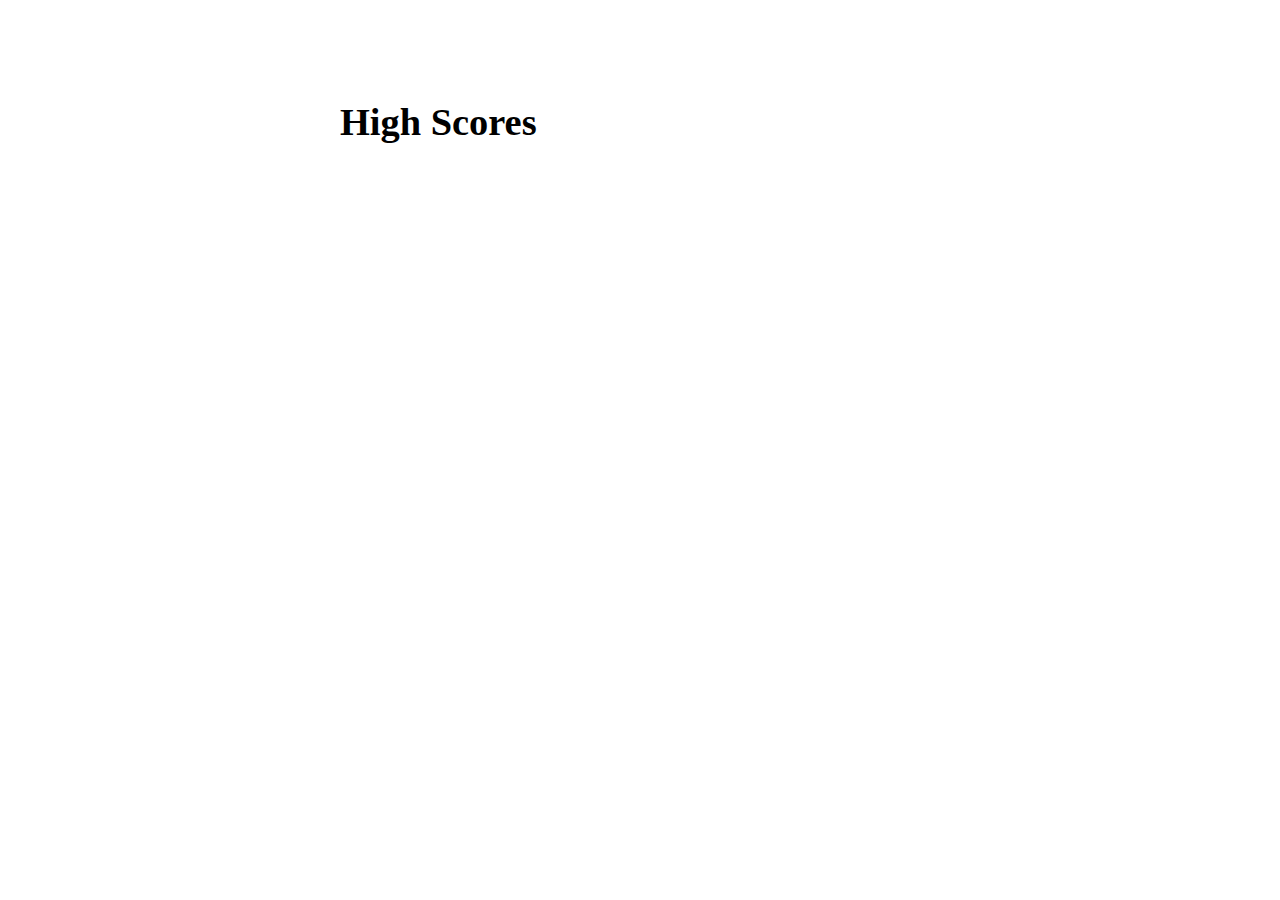
==== highscores (2020_04_26 21_43_17 UTC).html @ f66bea1d "FOUND DELETED FILES" ====
<!DOCTYPE html>
<html lang="en">

<head>
    <meta charset="UTF-8">
    <meta name="viewport" content="width=device-width, initial-scale=1.0">
    <title>highscores</title>
    <link rel="stylesheet" href="assets/css/styles.css">
</head>

<body>
    <div class="wrapper">
        <h1>High Scores</h1>
        <div id="count"></div>
        <script>
            var count = localStorage.getItem("count");
            var countElement = document.querySelector("#count");
            countElement.textContent = count;

        </script>

    </div>
    <script src="./script.js"></script>
</body>

</html>
---- assets/css/styles.css ----
body {
  font-family: serif;
  font-size: 120%;
}

a {
  color: #1181695e;
  text-decoration: none;
  transition: color 0.1s;
}

a:hover {
  color: #0e7769;
}

button {
  display: inline-block;
  margin: 5px;
  cursor: pointer;
  font-size: 100%;
  background-color: #0d4b3b;
  border-radius: 5px;
  padding: 2px 10px;
  color: white;
  border: 0;
  transition: background-color 0.1s;
}

button:hover {
  background-color: #15584f;
}

.choices button {
  display: block;
}

input[type="text"] {
  font-size: 100%;
}

ol {
  padding-left: 0px;
  max-height: 400px;
  overflow: auto;
}

li {
  padding: 5px;
  list-style: decimal inside none;
}

li:nth-child(odd) {
  background-color: #f3edfc;
}

.wrapper {
  margin: 100px auto 0 auto;
  max-width: 600px;
}

.hide {
  display: none;
}

.start {
  text-align: center;
}

.scores {
  position: absolute;
  top: 10px;
  left: 10px;
}

.feedback {
  font-style: italic;
  font-size: 120%;
  margin-top: 20px;
  padding-top: 10px;
  color: rgba(18, 92, 121, 0.178);
  border-top: 2px solid #ccc;
}

.timer {
  position: absolute;
  top: 10px;
  right: 10px;
}
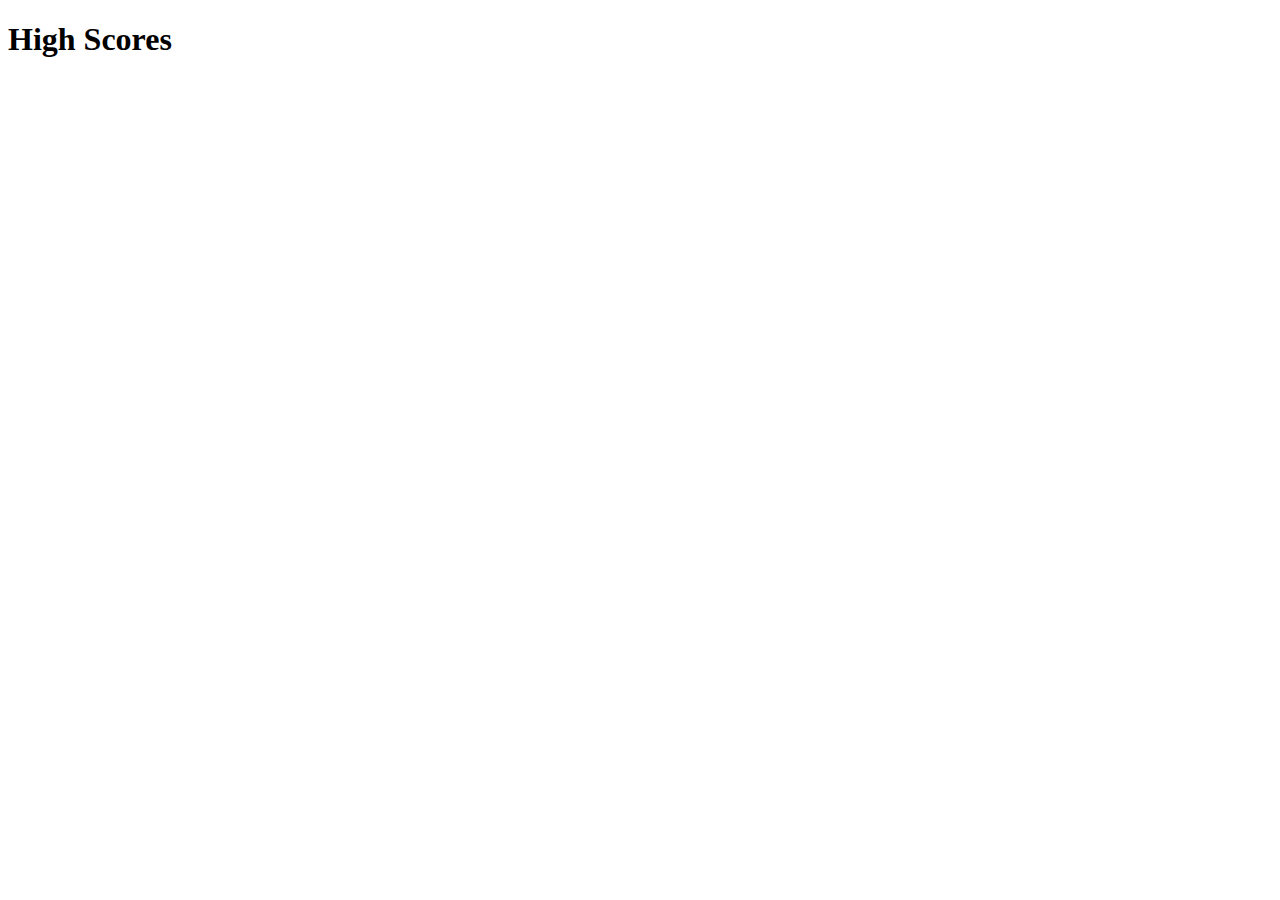
==== commit 8312c648: "replaced deleted files" ====
--- a/highscores (2020_04_26 21_43_17 UTC).html
+++ b/highscores (2020_04_26 21_43_17 UTC).html
@@ -5,7 +5,7 @@
     <meta charset="UTF-8">
     <meta name="viewport" content="width=device-width, initial-scale=1.0">
     <title>highscores</title>
-    <link rel="stylesheet" href="assets/css/styles.css">
+    <link rel="stylesheet" href="assets/css/styles.css.css">
 </head>
 
 <body>
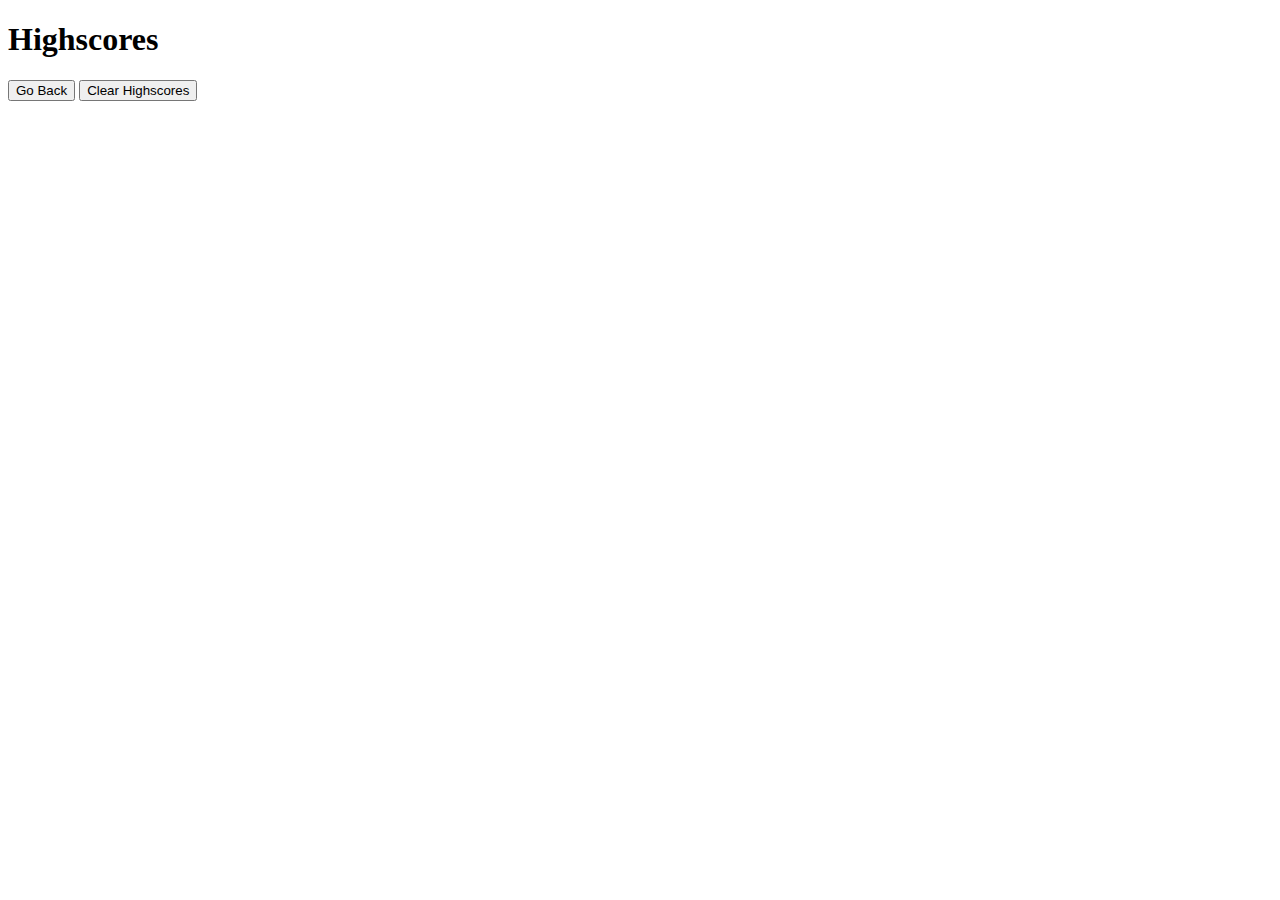
==== commit b5722a67: "reconstructing file" ====
--- a/highscores (2020_04_26 21_43_17 UTC).html
+++ b/highscores (2020_04_26 21_43_17 UTC).html
@@ -10,17 +10,14 @@
 
 <body>
     <div class="wrapper">
-        <h1>High Scores</h1>
-        <div id="count"></div>
-        <script>
-            var count = localStorage.getItem("count");
-            var countElement = document.querySelector("#count");
-            countElement.textContent = count;
+        <h1>Highscores</h1>
+        <ol id="highscores"></ol>
 
-        </script>
+        <a href="index.html"><button>Go Back</button></a>
+        <button id="clear">Clear Highscores</button>
+    </div>
 
-    </div>
-    <script src="./script.js"></script>
+    <script src="./assets/js/scores.js"></script>
 </body>
 
 </html>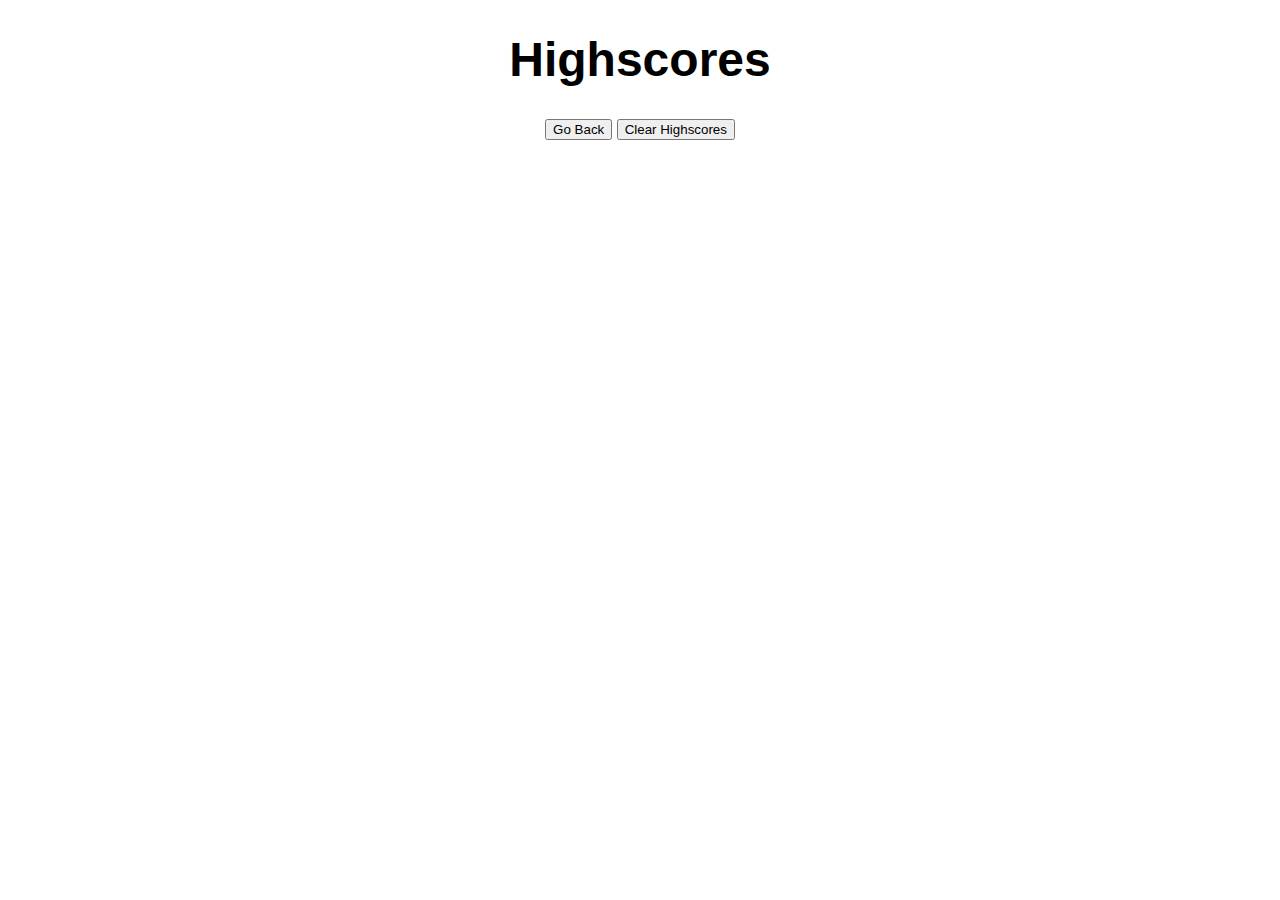
==== commit cd5af36a: "submitted for grading" ====
--- a/highscores (2020_04_26 21_43_17 UTC).html
+++ b/highscores (2020_04_26 21_43_17 UTC).html
@@ -5,13 +5,13 @@
     <meta charset="UTF-8">
     <meta name="viewport" content="width=device-width, initial-scale=1.0">
     <title>highscores</title>
-    <link rel="stylesheet" href="assets/css/styles.css.css">
+    <link rel="stylesheet" href="assets/css/styles.css (2020_04_26 14_42_19 UTC).css">
 </head>
 
 <body>
     <div class="wrapper">
         <h1>Highscores</h1>
-        <ol id="highscores"></ol>
+        <ol id="highscores (2020_04_26 21_43-17UTC).html"></ol>
 
         <a href="index.html"><button>Go Back</button></a>
         <button id="clear">Clear Highscores</button>
--- a/assets/css/styles.css (2020_04_26 14_42_19 UTC).css
+++ b/assets/css/styles.css (2020_04_26 14_42_19 UTC).css
@@ -0,0 +1,54 @@
+*, *::before, *::after {
+    box-sizing: border-box;
+  }
+  
+  html {
+    font-size: 16px;
+    font-family: 'Segoe UI', Tahoma, Geneva, Verdana, sans-serif;
+  }
+  
+  body {
+    margin: 0;
+    padding: 0;
+    font-weight: normal;
+  }
+  
+  .wrapper {
+    width: 800px;
+    margin: 0 auto;
+    text-align: center;
+  }
+  
+  h1 {
+    font-size: 3em;
+  }
+  
+  #add, #subtract {
+    border-radius: 4px;
+    border-style: none;
+    box-shadow: rgba(34,36,38,.15) 0 0 0 0 inset;
+    color: #fff;
+    cursor: pointer;
+    font-family: "Helvetica Neue",Arial,Helvetica,sans-serif;
+    font-size: 1em;
+    font-weight: 700;
+    line-height: 0;
+    padding: 20px;
+  }
+  
+  #add {
+    background-color: #2185d0;
+  }
+  
+  #add:hover {
+    background-color: #1678c2;
+  }
+  
+  #subtract {
+    background-color: #db2828;
+  }
+  
+  #subtract:hover {
+    background-color: #CF1919;
+  }
+  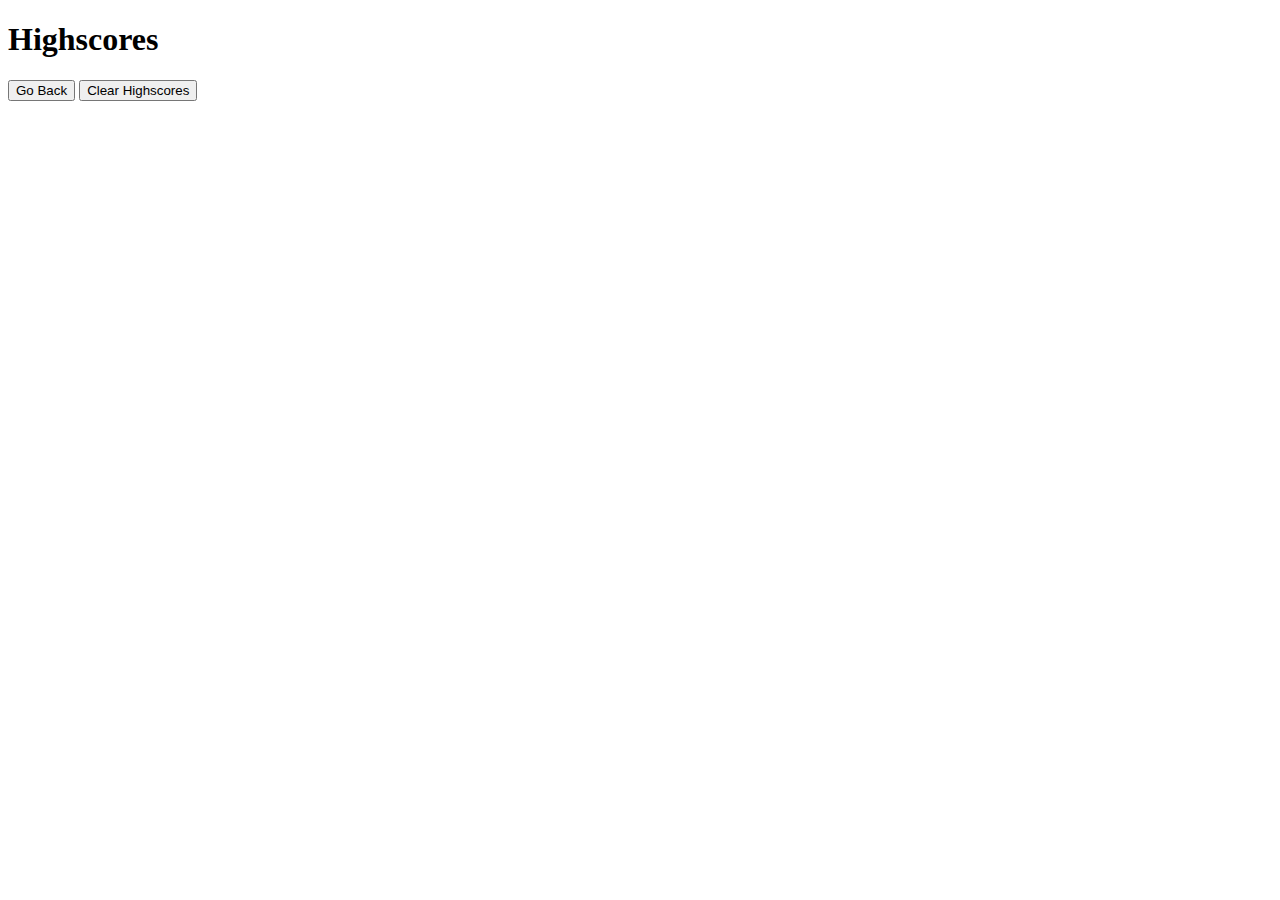
==== commit 0a1c3d4e: "linking pages" ====
--- a/highscores (2020_04_26 21_43_17 UTC).html
+++ b/highscores (2020_04_26 21_43_17 UTC).html
@@ -1,23 +1,26 @@
 <!DOCTYPE html>
 <html lang="en">
+  <head>
+    <meta charset="UTF-8" />
+    <meta name="viewport" content="width=device-width, initial-scale=1.0" />
+    <title>highscores</title>
+    <link
+      rel="stylesheet"
+      href="assets/css/styles.css (2020_04_26 14_42_19 UTC).css/"
+    />
+  </head>
 
-<head>
-    <meta charset="UTF-8">
-    <meta name="viewport" content="width=device-width, initial-scale=1.0">
-    <title>highscores</title>
-    <link rel="stylesheet" href="assets/css/styles.css (2020_04_26 14_42_19 UTC).css">
-</head>
+  <body>
+    <div class="wrapper">
+      <h1>Highscores</h1>
+      <ol id="highscores (2020_04_26 21_43_17 UTC).html"></ol>
 
-<body>
-    <div class="wrapper">
-        <h1>Highscores</h1>
-        <ol id="highscores (2020_04_26 21_43-17UTC).html"></ol>
-
-        <a href="index.html"><button>Go Back</button></a>
-        <button id="clear">Clear Highscores</button>
+      <a href="index (2020_04_27 02_42_17 UTC).html"
+        ><button>Go Back</button></a
+      >
+      <button id="clear">Clear Highscores</button>
     </div>
 
-    <script src="./assets/js/scores.js"></script>
-</body>
-
-</html>+    <script src="./assets/js/script (2020_04_26 15_42_27 UTC).js/"></script>
+  </body>
+</html>
